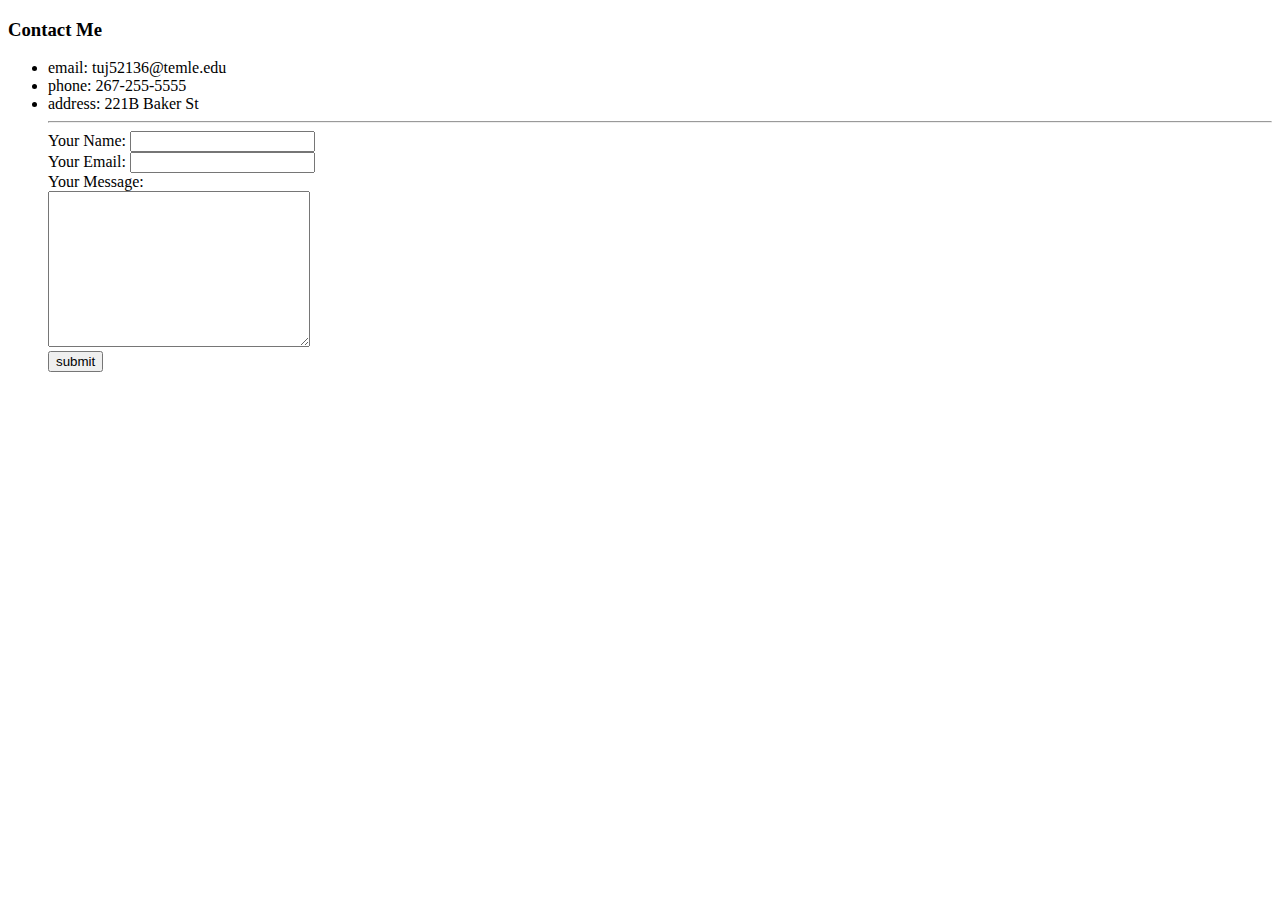
==== contactMe.html @ 2dc645b4 "Add initial cv website files" ====
<!DOCTYPE html>
<html lang="en" dir="ltr">
  <head>
    <meta charset="utf-8">
    <title>Contact</title>
  </head>
  <body>
    <h3>Contact Me</h3>
    <ul>
      <li>email: tuj52136@temle.edu</li>
      <li>phone: 267-255-5555</li>
      <li>address: 221B Baker St</li>
<hr>
      <form action="mailto:tuj52136@temple.edu" method="post" enctype="text/plain">
        <label>Your Name:</label>
        <input type="text" name="yourName" value="">
        <br>
        <label>Your Email:</label>
        <input type="email" name="yourEmail" value="">
        <br>
        <label>Your Message:</label><br>
        <textarea name="yourMessage" rows="10" cols="30"></textarea>
        <br>
        <input type="submit" name="" value="submit">
      </form>
    </ul>
  </body>
</html>
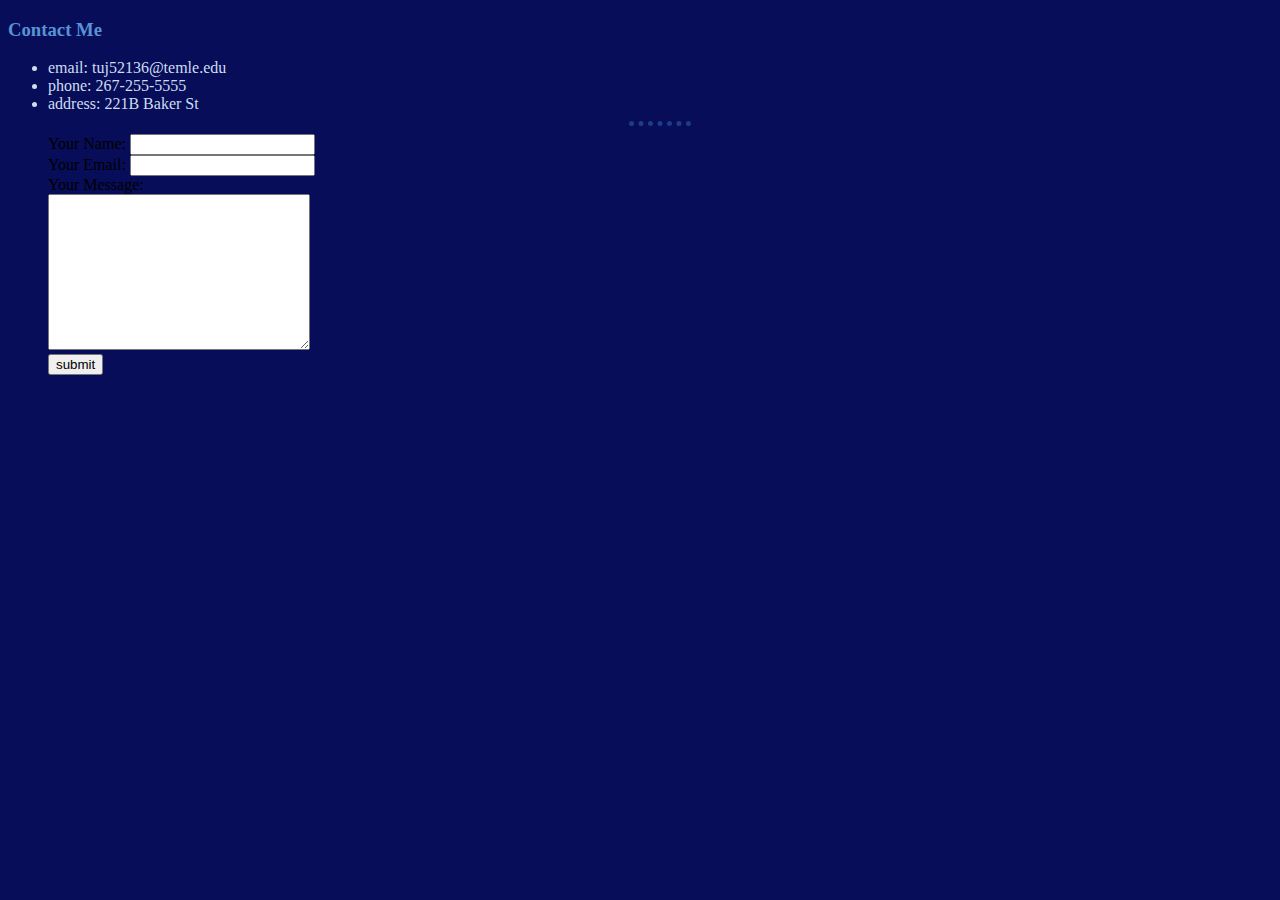
==== commit 00550479: "added css style sheet, updated layout colors" ====
--- a/contactMe.html
+++ b/contactMe.html
@@ -3,6 +3,7 @@
   <head>
     <meta charset="utf-8">
     <title>Contact</title>
+    <link rel="stylesheet" href="css/styles.css">
   </head>
   <body>
     <h3>Contact Me</h3>
--- a/css/styles.css
+++ b/css/styles.css
@@ -0,0 +1,25 @@
+  body{
+    background-color: #070d59;
+  }
+  hr{
+    border-style: none;
+    border-color: #1f3c88;
+    border-width: 5px;
+    border-top-style: dotted;
+    width: 5%;
+  }
+  h1{
+    color: #5893d4;
+  }
+  h3{
+      color: #5893d4;
+  }
+  p{
+    color: #ceddef;
+  }
+  li{
+    color: #ceddef;
+  }
+  td{
+    color: #ceddef;
+  }
